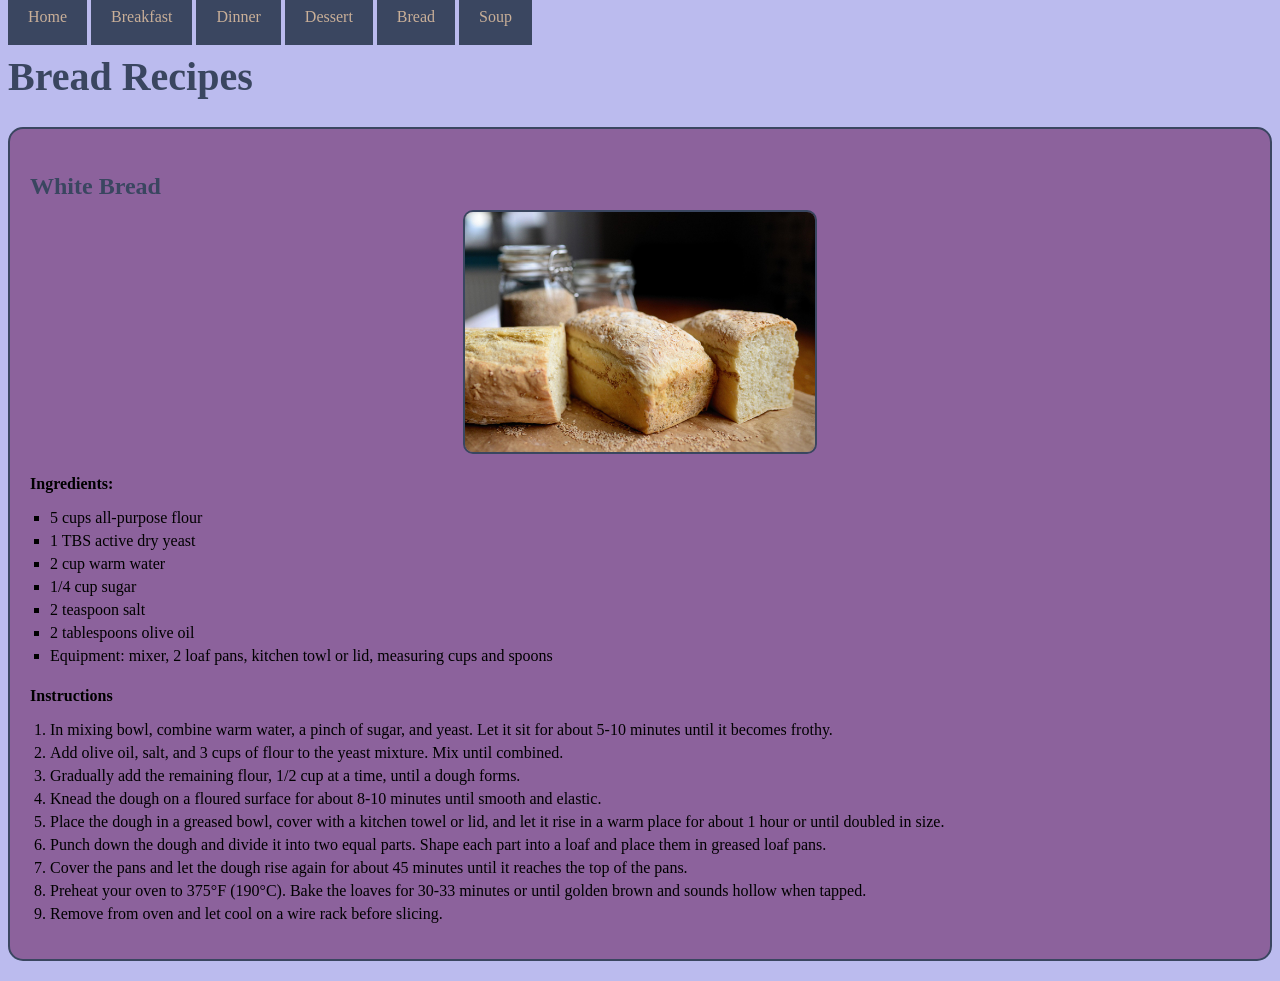
==== pages/bread.html @ c0b6aedc "Add HTML and CSS" ====
<html lang="en" dir="ltr">
<head>
        <meta charset = "utf-8">
        <title>Bread Recipes</title>
        <link href="../resources/css/style.css" rel= "stylesheet" type= "text/css">
</head>
<body>  
    <nav>
    <a href="../index.html">Home</a>
    <a href="breakfast.html">Breakfast</a>
    <a href="dinner.html">Dinner</a>
    <a href="dessert.html">Dessert</a>
    <a href="bread.html">Bread</a>
    <a href="soup.html">Soup</a>    
    </nav>
<h1>Bread Recipes</h1>
<div class="recipe">
    <h3>White Bread</h3>
    <div class="image-container">
        <img src="../images/whitebread.jpg" alt="White Bread" width=350 height=200>
    </div>
    <h4>Ingredients:</h4>
    <ul>
        <li>5 cups all-purpose flour</li>
        <li>1 TBS active dry yeast</li>
        <li>2 cup warm water</li>
        <li>1/4 cup sugar</li>
        <li>2 teaspoon salt</li>
        <li>2 tablespoons olive oil</li>
        <li>Equipment: mixer, 2 loaf pans, kitchen towl or lid, measuring cups and spoons</li>
    </ul>
    <h4 class="instructions">Instructions</h4>
    <ol>
        <li>In mixing bowl, combine warm water, a pinch of sugar, and yeast. Let it sit for about 5-10 minutes until it becomes frothy.</li>
        <li>Add olive oil, salt, and 3 cups of flour to the yeast mixture. Mix until combined.</li>
        <li>Gradually add the remaining flour, 1/2 cup at a time, until a dough forms.</li>
        <li>Knead the dough on a floured surface for about 8-10 minutes until smooth and elastic.</li>
        <li>Place the dough in a greased bowl, cover with a kitchen towel or lid, and let it rise in a warm place for about 1 hour or until doubled in size.</li>
        <li>Punch down the dough and divide it into two equal parts. Shape each part into a loaf and place them in greased loaf pans.</li>
        <li>Cover the pans and let the dough rise again for about 45 minutes until it reaches the top of the pans.</li>
        <li>Preheat your oven to 375°F (190°C). Bake the loaves for 30-33 minutes or until golden brown and sounds hollow when tapped.</li>
        <li>Remove from oven and let cool on a wire rack before slicing.</li>
    </ol>
</div> <!--close class recipe-->
</body>
</html>
---- resources/css/style.css ----
*{background-color: rgb(187, 187, 238);}
h1 {font-size: 2.5rem; color: #3a4660; font-weight: 600}
h2 {font-size: 2rem; color: #28102e;}
h3 {font-size: 1.5rem; color: #3a4660;}
a {background-color: #3a4660; color: #c9af98; text-decoration: none; padding: 20px;}
a:hover {background-color: #28102e; color: #ffffff;}
.recipe {background-color: #8c629c; border: 2px solid #3a4660; border-radius: 15px; padding: 20px; margin-bottom: 20px;}
.image-container {text-align: center; margin-bottom: 15px; background-color: #8c629c;}
.image-container img {max-width: 100%; height: auto; border-radius: 10px; border: 2px solid #3a4660;}
ul {list-style-type: square; padding-left: 20px;background-color: #8c629c;}
ol {padding-left: 20px;background-color: #8c629c;}  
h4 {margin-bottom: 10px;background-color: #8c629c;} 
li{margin-bottom: 5px;background-color: #8c629c;}
h3 {margin-bottom: 10px;background-color: #8c629c;}
div.image-container {background-color: #8c629c;}
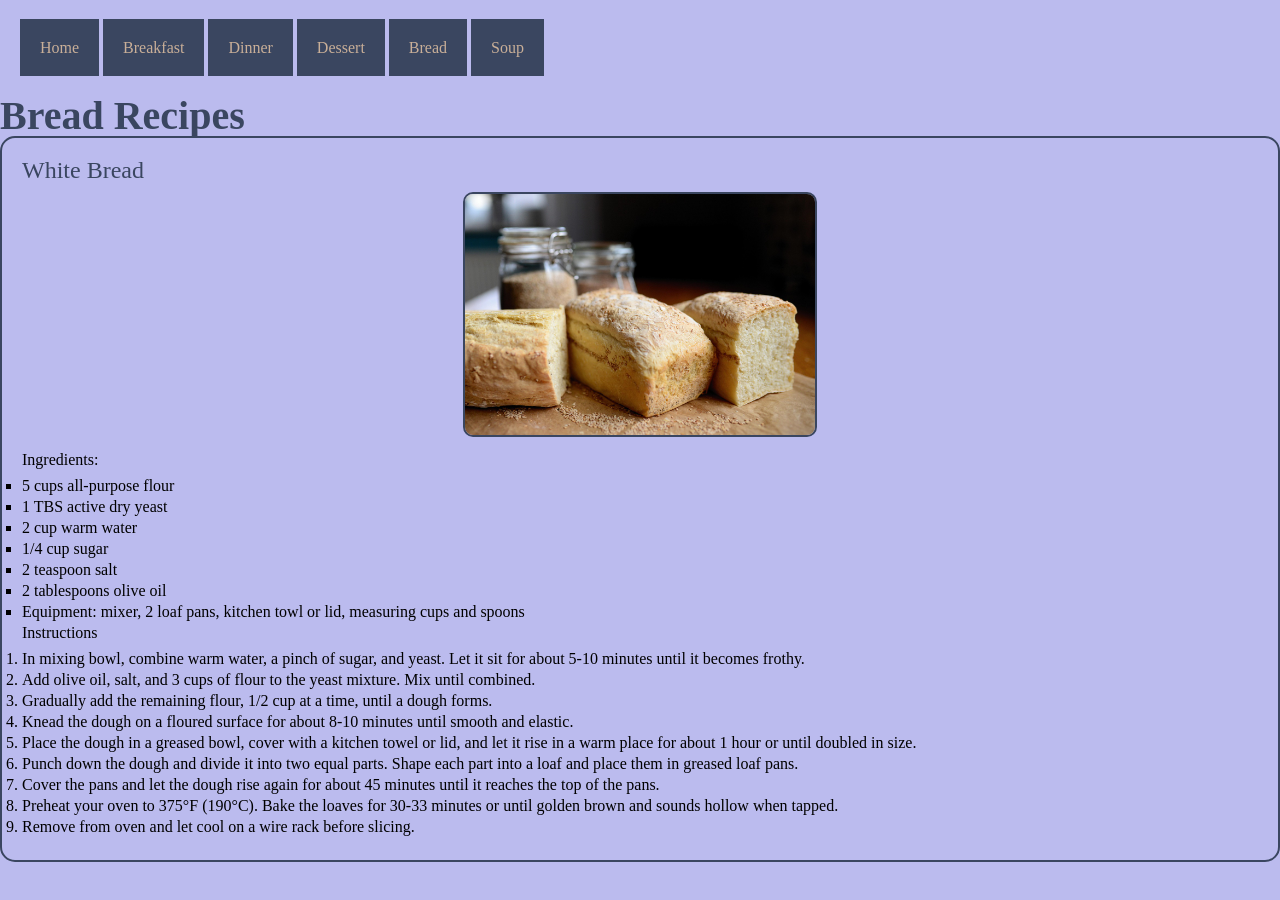
==== commit 95fff783: "Create HTML and CSS." ====
--- a/pages/bread.html
+++ b/pages/bread.html
@@ -2,6 +2,7 @@
 <head>
         <meta charset = "utf-8">
         <title>Bread Recipes</title>
+	<link href="../resources/css/reset.css" rel= "stylesheet" type= "text/css"/>
         <link href="../resources/css/style.css" rel= "stylesheet" type= "text/css">
 </head>
 <body>  
--- a/resources/css/style.css
+++ b/resources/css/style.css
@@ -1,15 +1,16 @@
 *{background-color: rgb(187, 187, 238);}
 h1 {font-size: 2.5rem; color: #3a4660; font-weight: 600}
-h2 {font-size: 2rem; color: #28102e;}
+h2 {font-size: 2rem; color: #28102e; padding: 20px}
 h3 {font-size: 1.5rem; color: #3a4660;}
 a {background-color: #3a4660; color: #c9af98; text-decoration: none; padding: 20px;}
 a:hover {background-color: #28102e; color: #ffffff;}
-.recipe {background-color: #8c629c; border: 2px solid #3a4660; border-radius: 15px; padding: 20px; margin-bottom: 20px;}
-.image-container {text-align: center; margin-bottom: 15px; background-color: #8c629c;}
+.recipe {background-color: rgb(187, 187, 238); border: 2px solid #3a4660; border-radius: 15px; padding: 20px; margin-bottom: 20px;}
+.image-container {text-align: center; margin-bottom: 15px; background-color:rgb(187, 187, 238)}
 .image-container img {max-width: 100%; height: auto; border-radius: 10px; border: 2px solid #3a4660;}
-ul {list-style-type: square; padding-left: 20px;background-color: #8c629c;}
-ol {padding-left: 20px;background-color: #8c629c;}  
-h4 {margin-bottom: 10px;background-color: #8c629c;} 
-li{margin-bottom: 5px;background-color: #8c629c;}
-h3 {margin-bottom: 10px;background-color: #8c629c;}
-div.image-container {background-color: #8c629c;} +ul li {list-style-type: square;background-color: rgb(187, 187, 238)}
+ol li {list-style-type: decimal; rgb(187, 187, 238)}  
+h4 {margin-bottom: 10px;background-color: rgb(187, 187, 238)} 
+li{margin-bottom: 5px;background-color: rgb(187, 187, 238)}
+h3 {margin-bottom: 10px;background-color: rgb(187, 187, 238)}
+title{padding: 20px; margin-bottom: 50px}
+nav{padding: 20px; margin-bottom: 20px; margin-top: 20px} 
